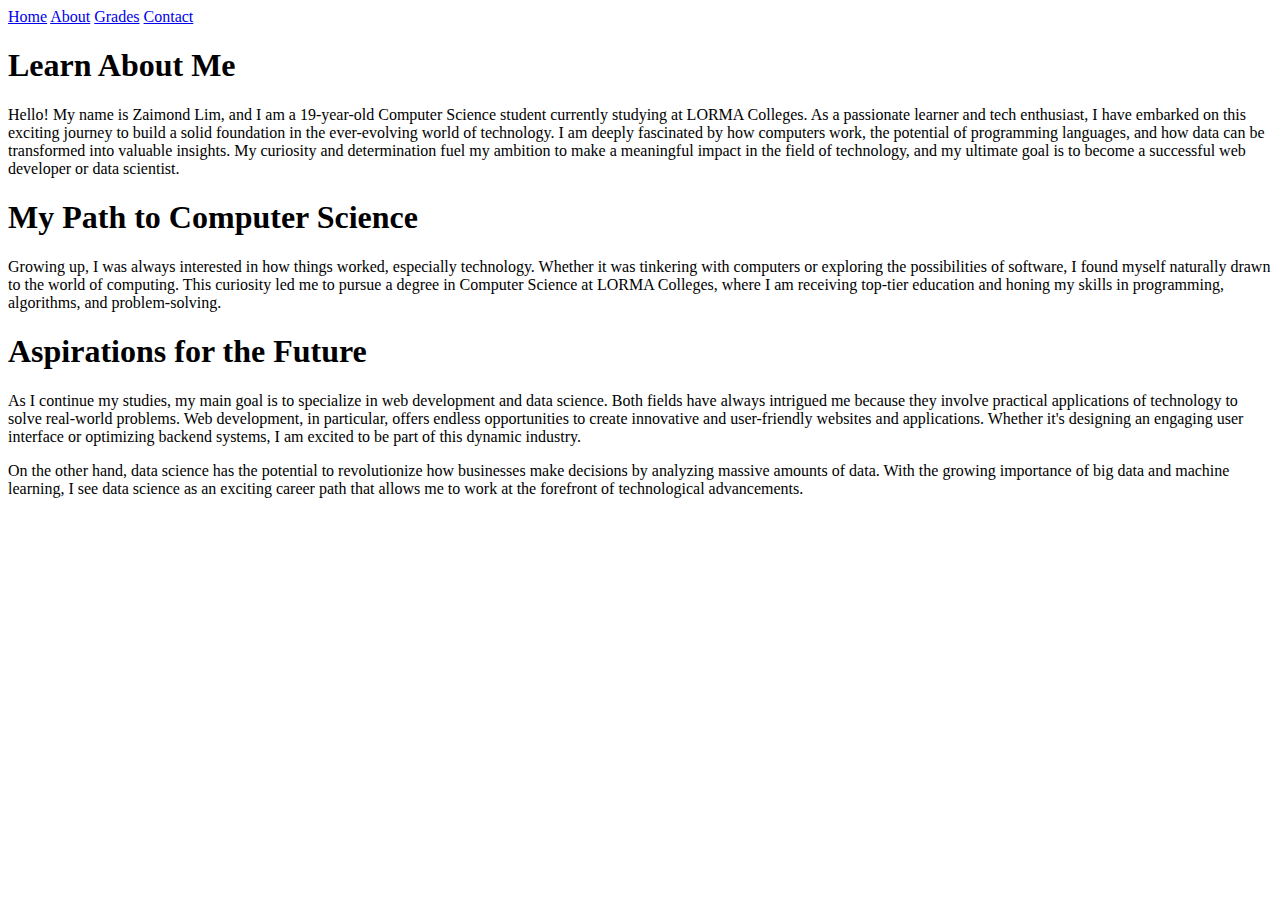
==== HTML/aboutme.html @ 1279605c "Final Ver" ====
<!DOCTYPE html>
<html lang="en">
<head>
    <meta charset="UTF-8">
    <meta name="viewport" content="width=device-width, initial-scale=1.0">
    <title>About Me</title>
    <link rel="stylesheet" href="/main-repository-webdev/STYLES/styles_aboutme.css">
</head>
<body>
    <nav>
        <a href="/main-repository-webdev/HTML/portfolio_official.html">Home</a>
        <a class="active" href="/main-repository-webdev/HTML/aboutme.html">About</a>
        <a href="/main-repository-webdev/HTML/grades.html">Grades</a>
        <a href="/main-repository-webdev/HTML/contact.html">Contact</a>
    </nav>

    <main>
            <h1>Learn About Me</h1>
            <article>
                <p>Hello! My name is Zaimond Lim, and I am a 19-year-old Computer Science student currently studying at LORMA Colleges. As a passionate learner and tech enthusiast, I have embarked on this exciting journey to build a solid foundation in the ever-evolving world of technology. I am deeply fascinated by how computers work, the potential of programming languages, and how data can be transformed into valuable insights. My curiosity and determination fuel my ambition to make a meaningful impact in the field of technology, and my ultimate goal is to become a successful web developer or data scientist.</p>
            </article>

            <h1>My Path to Computer Science</h1>
            <article>
                <p>Growing up, I was always interested in how things worked, especially technology. Whether it was tinkering with computers or exploring the possibilities of software, I found myself naturally drawn to the world of computing. This curiosity led me to pursue a degree in Computer Science at LORMA Colleges, where I am receiving top-tier education and honing my skills in programming, algorithms, and problem-solving.</p>
            </article>

   
            <h1>Aspirations for the Future</h1>
            <article>
                <p>As I continue my studies, my main goal is to specialize in web development and data science. Both fields have always intrigued me because they involve practical applications of technology to solve real-world problems. Web development, in particular, offers endless opportunities to create innovative and user-friendly websites and applications. Whether it's designing an engaging user interface or optimizing backend systems, I am excited to be part of this dynamic industry.</p>
                <p>On the other hand, data science has the potential to revolutionize how businesses make decisions by analyzing massive amounts of data. With the growing importance of big data and machine learning, I see data science as an exciting career path that allows me to work at the forefront of technological advancements.</p>
            </article>
    </main>
</body>
</html>
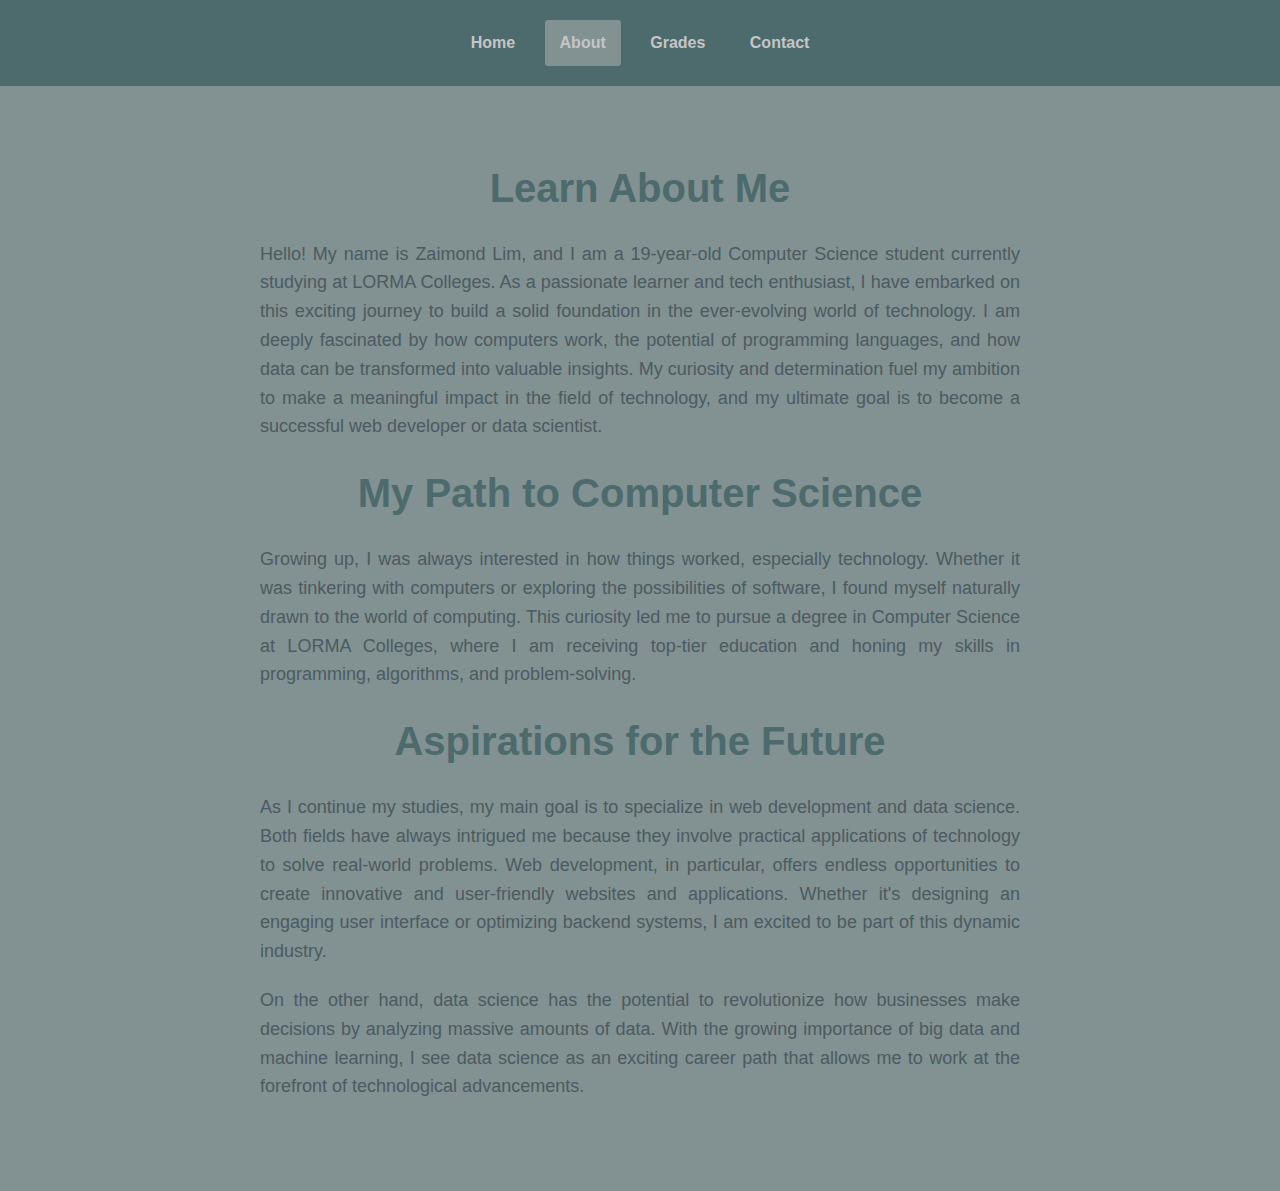
==== commit 1c3e2511: "Final Commit" ====
--- a/HTML/aboutme.html
+++ b/HTML/aboutme.html
@@ -1,36 +1,67 @@
 <!DOCTYPE html>
 <html lang="en">
-<head>
-    <meta charset="UTF-8">
-    <meta name="viewport" content="width=device-width, initial-scale=1.0">
+  <head>
+    <meta charset="UTF-8" />
+    <meta name="viewport" content="width=device-width, initial-scale=1.0" />
     <title>About Me</title>
-    <link rel="stylesheet" href="/main-repository-webdev/STYLES/styles_aboutme.css">
-</head>
-<body>
+    <link rel="stylesheet" href="/STYLES/styles.css" />
+  </head>
+  <body>
     <nav>
-        <a href="/main-repository-webdev/HTML/portfolio_official.html">Home</a>
-        <a class="active" href="/main-repository-webdev/HTML/aboutme.html">About</a>
-        <a href="/main-repository-webdev/HTML/grades.html">Grades</a>
-        <a href="/main-repository-webdev/HTML/contact.html">Contact</a>
+      <a href="portfolio_official.html">Home</a>
+      <a class="active" href="aboutme.html">About</a>
+      <a href="grades.html">Grades</a>
+      <a href="contact.html">Contact</a>
     </nav>
 
     <main>
-            <h1>Learn About Me</h1>
-            <article>
-                <p>Hello! My name is Zaimond Lim, and I am a 19-year-old Computer Science student currently studying at LORMA Colleges. As a passionate learner and tech enthusiast, I have embarked on this exciting journey to build a solid foundation in the ever-evolving world of technology. I am deeply fascinated by how computers work, the potential of programming languages, and how data can be transformed into valuable insights. My curiosity and determination fuel my ambition to make a meaningful impact in the field of technology, and my ultimate goal is to become a successful web developer or data scientist.</p>
-            </article>
+      <h1>Learn About Me</h1>
+      <article>
+        <p>
+          Hello! My name is Zaimond Lim, and I am a 19-year-old Computer Science
+          student currently studying at LORMA Colleges. As a passionate learner
+          and tech enthusiast, I have embarked on this exciting journey to build
+          a solid foundation in the ever-evolving world of technology. I am
+          deeply fascinated by how computers work, the potential of programming
+          languages, and how data can be transformed into valuable insights. My
+          curiosity and determination fuel my ambition to make a meaningful
+          impact in the field of technology, and my ultimate goal is to become a
+          successful web developer or data scientist.
+        </p>
+      </article>
 
-            <h1>My Path to Computer Science</h1>
-            <article>
-                <p>Growing up, I was always interested in how things worked, especially technology. Whether it was tinkering with computers or exploring the possibilities of software, I found myself naturally drawn to the world of computing. This curiosity led me to pursue a degree in Computer Science at LORMA Colleges, where I am receiving top-tier education and honing my skills in programming, algorithms, and problem-solving.</p>
-            </article>
+      <h1>My Path to Computer Science</h1>
+      <article>
+        <p>
+          Growing up, I was always interested in how things worked, especially
+          technology. Whether it was tinkering with computers or exploring the
+          possibilities of software, I found myself naturally drawn to the world
+          of computing. This curiosity led me to pursue a degree in Computer
+          Science at LORMA Colleges, where I am receiving top-tier education and
+          honing my skills in programming, algorithms, and problem-solving.
+        </p>
+      </article>
 
-   
-            <h1>Aspirations for the Future</h1>
-            <article>
-                <p>As I continue my studies, my main goal is to specialize in web development and data science. Both fields have always intrigued me because they involve practical applications of technology to solve real-world problems. Web development, in particular, offers endless opportunities to create innovative and user-friendly websites and applications. Whether it's designing an engaging user interface or optimizing backend systems, I am excited to be part of this dynamic industry.</p>
-                <p>On the other hand, data science has the potential to revolutionize how businesses make decisions by analyzing massive amounts of data. With the growing importance of big data and machine learning, I see data science as an exciting career path that allows me to work at the forefront of technological advancements.</p>
-            </article>
+      <h1>Aspirations for the Future</h1>
+      <article>
+        <p>
+          As I continue my studies, my main goal is to specialize in web
+          development and data science. Both fields have always intrigued me
+          because they involve practical applications of technology to solve
+          real-world problems. Web development, in particular, offers endless
+          opportunities to create innovative and user-friendly websites and
+          applications. Whether it's designing an engaging user interface or
+          optimizing backend systems, I am excited to be part of this dynamic
+          industry.
+        </p>
+        <p>
+          On the other hand, data science has the potential to revolutionize how
+          businesses make decisions by analyzing massive amounts of data. With
+          the growing importance of big data and machine learning, I see data
+          science as an exciting career path that allows me to work at the
+          forefront of technological advancements.
+        </p>
+      </article>
     </main>
-</body>
+  </body>
 </html>
--- a/STYLES/styles.css
+++ b/STYLES/styles.css
@@ -0,0 +1,207 @@
+* {
+  margin: 0;
+  padding: 0;
+  box-sizing: border-box;
+}
+
+body {
+  font-family: "Poppins", sans-serif;
+  background-color: #829191;
+  color: #4c5b61;
+  line-height: 1.6;
+}
+
+/* Nav */
+nav {
+  background-color: #4d6a6d;
+  padding: 15px;
+  text-align: center;
+}
+
+nav a {
+  margin: 3px;
+  color: #c5c5c5;
+  text-decoration: none;
+  font-weight: bold;
+  padding: 10px 15px;
+  border-radius: 5px;
+}
+
+nav a:hover {
+  background-color: #c5c5c5;
+  color: #4d6a6d;
+}
+
+a {
+  display: inline-block;
+  padding: 8px 12px;
+  border: 2px solid #4d6a6d;
+  border-radius: 5px;
+  text-decoration: none;
+  font-weight: bold;
+}
+
+a:hover {
+  background-color: #4d6a6d;
+  color: #c5c5c5;
+}
+
+a.active {
+  background-color: #829191;
+}
+
+/* Main */
+main {
+  max-width: 800px;
+  margin: 50px auto;
+  text-align: left;
+  padding: 20px;
+}
+
+/* Contact Page */
+#center {
+  max-width: 800px;
+  margin: 50px auto;
+  text-align: center;
+  padding: 20px;
+}
+
+/* Home Page */
+#home {
+  text-align: center;
+  padding: 50px;
+}
+
+/* Headings */
+h1 {
+  font-size: 40px;
+  font-weight: bold;
+  color: #4d6a6d;
+  margin-bottom: 20px;
+  text-align: center;
+}
+
+#greet {
+  font-size: 50px;
+  font-weight: bold;
+  color: #4d6a6d;
+}
+
+h2 {
+  font-size: 30px;
+  font-weight: bold;
+  color: #4d6a6d;
+  margin-bottom: 20px;
+  text-align: center;
+}
+
+h3 {
+  text-align: justify;
+  color: #4c5b61;
+  margin-top: 10px;
+}
+
+/* Texts */
+article p {
+  font-size: 18px;
+  text-align: justify;
+  color: #4c5b61;
+  margin-bottom: 20px;
+}
+
+/* Home Text */
+.div {
+  display: inline-block;
+  vertical-align: middle;
+  max-width: 600px;
+  text-align: left;
+  margin-left: 20px;
+}
+
+/* Form */
+form {
+  display: flex;
+  justify-content: center;
+  flex-direction: column;
+  align-items: center;
+  text-align: center;
+  width: 100%;
+}
+
+label {
+  font-size: 16px;
+  color: #4c5b61;
+}
+
+input[type="text"],
+input[type="email"] {
+  padding: 6px;
+  width: 100%;
+  max-width: 400px;
+  border: 2px solid #4d6a6d;
+  border-radius: 5px;
+  font-size: 16px;
+}
+
+button {
+  padding: 8px 12px;
+  background-color: #4d6a6d;
+  border: none;
+  color: white;
+  font-size: 16px;
+  font-weight: bold;
+  border-radius: 5px;
+  cursor: pointer;
+}
+
+button:hover {
+  background-color: #3b4f50;
+}
+
+/* Table/Grades */
+table {
+  width: 100%;
+  border-collapse: separate;
+  margin: 20px 0;
+}
+
+caption {
+  font-size: 24px;
+  color: #4d6a6d;
+  margin-bottom: 10px;
+  text-align: center;
+}
+
+th,
+td {
+  padding: 12px;
+  text-align: left;
+  border: 1px solid #c5c5c5;
+}
+
+th {
+  background-color: #4d6a6d;
+  color: #c5c5c5;
+}
+
+td {
+  background-color: #c5c5c5;
+}
+
+/* Image */
+img {
+  width: 100%;
+  border-radius: 10px;
+  box-shadow: 5px 5px 10px rgba(0, 0, 0, 0.2);
+  margin-top: 20px;
+  max-width: 100%;
+}
+
+#me {
+  display: inline-block;
+  vertical-align: middle;
+  border-radius: 10px;
+  box-shadow: 5px 5px 10px rgba(0, 0, 0, 0.2);
+  width: 300px;
+  margin-top: 0;
+}
